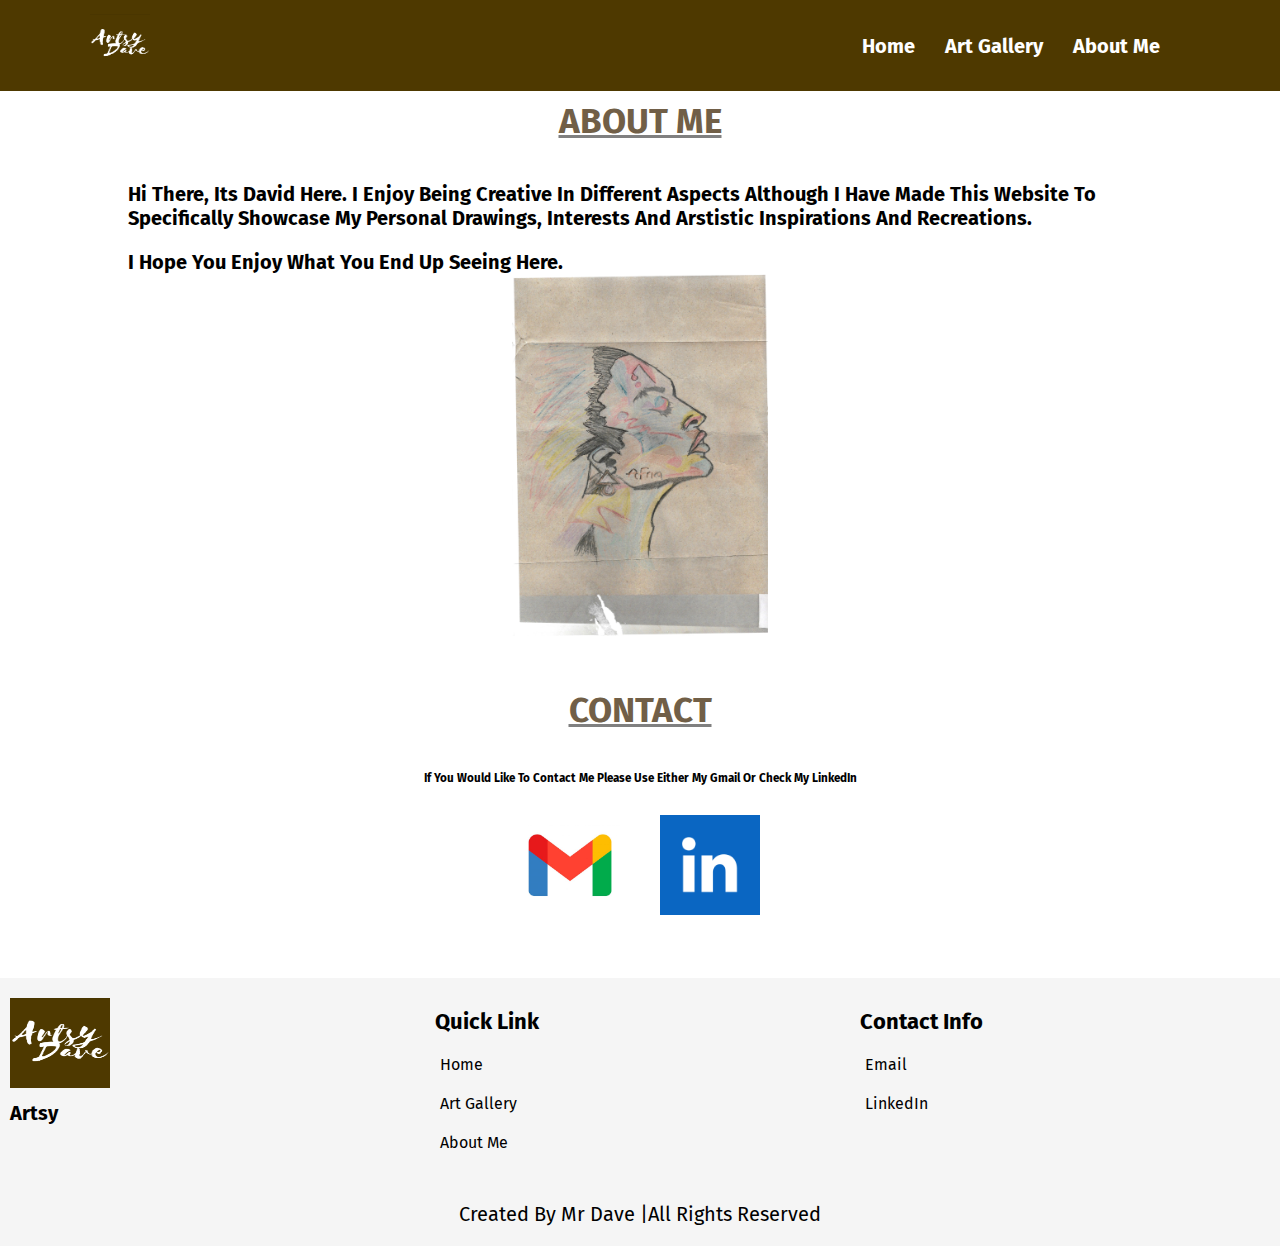
==== aboutus.html @ 4e675ef7 "Add files via upload" ====
<!DOCTYPE html>
<html lang="en"> 
<head>
    <meta charset="UTF-8">
    <meta name="viewport" content="width=device-width=device-width" >
    <meta http-equiv="X-UA-Compatible" content="ie=edge">
    <title > About Me </title>
    <link rel="stylesheet" href="style.css"> 
</head>
<body>
     <!-- Navigation section start here  -->
     <header class="navigator">
        <div class="logoContent">
            <a href="index.html" class="logo"><img src="img/artlogo.JPG" alt=""></a>
        </div>
        <button class="hamburger">&#9776;</button> <!-- Hamburger menu button -->
        <nav class="navbar">
            <a href="index.html">Home</a>
            <a href="gallery.html">Art Gallery</a>
            <a href="aboutus.html">About Me</a>
        </nav>
    </header>
    <!-- Navigation section end here  -->

    <!-- About me starts here  -->
    <section class="about-section">
        <div class="about-container">
            <div class="abouttitle">
                <h2> About Me</h2>     
            </div>
            <div class="about-content">
                <div class="aboutarticle">
                    <h3> Hi there, its David Here. I enjoy being creative in different aspects although I have made this website to specifically
                        showcase my personal drawings, interests and arstistic inspirations and recreations.
                    </h3>
                    <h4>I hope you enjoy what you end up seeing here.  </h4>
                </div>
            </div>
            <div class="about-image">
                <img src="img/aboutme.jpg" alt="A Mama Africa illustrative concept ">
            </div>

            <div class="abouttitle">
                <h2> Contact </h2>     
            </div>
    
            <!-- New h3 and image links start here -->
            <div class="aboutwrd">
                <h3>If you would like to contact me please use either my Gmail or check my LinkedIn </h3>
            </div>
            
            <div class="contact-images">
                <a href="mailto:doyatunde14@gmail.com">
                    <img src="img/Gmail.jpeg" alt="Gmail" class="contact-icon">
                </a>
                <a href="https://www.linkedin.com/in/davidoyatunde" target="_blank">
                    <img src="img/LinkedIn.png" alt="LinkedIn" class="contact-icon">
                </a>
            </div>

        </div>
    </section>
    <!--About me ends here  -->
    
   <!-- footer section start here  -->
   <footer class="footer" id="contact">
    <div class="box-container">
        <div class="mainBox">
            <div class="content">
                <a href="index.html"><img src="img/artlogo.JPG" alt=""></a>  
            </div>
            <h1>Artsy</h1>
        </div>
        <div class="box">
            <h3>Quick link</h3>
            <a href="index.html"> <i class="fas fa-arrow-right"></i>Home</a>
            <a href="gallery.html"> <i class="fas fa-arrow-right"></i>Art Gallery</a>
            <a href="aboutus.html"> <i class="fas fa-arrow-right"></i>About Me</a>
        </div>

        <div class="box">
            <h3>Contact Info</h3>
            <a href="mailto:doyatunde14@gmail.com"> 
                <i class="fas fa-envelope"></i> Email 
            </a>
            <a href="https://www.linkedin.com/in/davidoyatunde" target="_blank"> 
                <i class="fab fa-linkedin"></i> LinkedIn 
            </a>
        </div>
    </div>
    <div class="credit">
        Created by <span>Mr Dave </span> |all rights reserved 
    </div>
    
</footer>
<!--Footer ends here-->
<script src="script.js"></script>
</body>
</html>
---- style.css ----
@import url('https://fonts.googleapis.com/css2?family=Crete+Round&family=Dancing+Script:wght@700&family=Fira+Sans:wght@500&family=Rubik+Glitch&display=swap');

*{
    font-family: 'Fira Sans', sans-serif;
    margin: 0; 
    padding: 0;
    box-sizing: border-box;
    outline: none;
    border: none;
    text-decoration: none;
    text-transform: capitalize;
    transition: .1s linear;
}

html{
    font-size: 62.5%;   
    scroll-padding-top: 1rem;
    scroll-behavior: smooth;
    background-color: #fff;
}


/* Navigation bar Styling starts here*/
.navigator {
    top: 0;
    right: 0;
    left: 0;
    font-family: 'Anton', sans-serif;
    background-color: rgba(78,57,0,255); 
    display: flex;
    align-items: center;
    justify-content: space-between;
    position: fixed;
    padding: 1.4rem 7%;
    z-index: 999;
}

.navigator .logoContent {
    display: flex;
    align-items: center;
}

.navigator .logoContent .logo img {
    height: 6rem;   
    width: 60px;
}

.navigator .navbar {
    display: flex;
}

.navigator .navbar a {
    font-size: 2rem;
    margin-right: 3rem;
    color: white;
    font-weight: bold;
}

.navigator .navbar a:hover {
    border-bottom: .2rem solid white;
    padding-bottom: .5rem;
}

/* Hide the hamburger menu by default */
.hamburger {
    display: none;
}

/* Responsive Design for Navbar */
@media (max-width: 768px) {
    .navigator {
        padding: 1rem 5%;
    }

    .navigator .navbar {
        display: none; /* Hide the navbar links initially on smaller screens */
        flex-direction: column;
        position: absolute;
        top: 100%;
        left: 0;
        width: 100%;
        background-color: rgba(78,57,0,255);
    }

    .navigator .navbar a {
        margin-right: 0;
        padding: 1rem;
        border-bottom: 1px solid rgba(255, 255, 255, 0.1);
    }

    .navigator .navbar.active {
        display: flex; /* Display navbar links when active class is added */
    }

    /* Show the hamburger menu only on smaller screens */
    .hamburger {
        display: block;
        cursor: pointer;
        font-size: 7rem;
        color: white;
        background: none;
        border: none;
    }
}

/* Navigation bar Styling Ends here*/

/* Home page section Styling starts here*/
.main{
    top: 0;
    right: 0;
    left: 0;
    position: relative;
    width: 100%;
    min-height: 90vh;
    display: flex;
    flex-direction: column;
    justify-content:center;
    background-color: white;
    background-position: inherit;
    background-size: cover;
}

.homeContent{
    max-width: 1000px;
    margin: 100px 70px;
}

.homeContent .intro h2{
    color: rgba(78,57,0,255); 
    font-size: 55px;
    text-transform: uppercase;
    font-weight: 800;
    letter-spacing: 3px;
    line-height: 60px;
    margin-bottom: 10px;
    text-shadow: 2px 2px white;
}
.homeContent .intro span{
    color: rgb(160, 158, 158);
    font-size: 55px ;
    font-weight: 500;
    text-shadow: 2px 2px rgb(23, 23, 23);
    margin-bottom: 10rem;
}

.homeContent p{
    font-size: 1.8rem;
    line-height: 2;
    margin-bottom: 4rem;
}

.homeContent .intro-btn{
    height: 3rem;
}

.homeContent .intro-btn .button{
    color: white;
    background-color: rgb(160, 158, 158);
    font-size: 2rem;
    text-decoration: none;
    text-transform: uppercase;
    font-weight: 700;
    letter-spacing: 2px;
    padding: .7rem 2.4rem;
    border-radius: 10px;
    transition: 0.5s;
    transition-property: background;
}

.homeContent .intro-btn .button:hover{
    background: rgb(113, 95, 71); /* This will highlight the given color when the mouse touches the button*/
}

/* Home page section Styling Ends here*/

/* Home page About section Styling starts here*/
/* General container styling */
.about-me-section {
    padding: 2rem 5%;
    font-family: 'Anton', sans-serif;
    background-color: #f9f9f9;
}

.about-me-container {
    display: flex;
    align-items: center;
    justify-content: center; /* Center content horizontally */
    gap: 2rem;
    flex-wrap: wrap;
    background: #fff;
    border-radius: .5rem;
    box-shadow: 0 .5rem 1rem rgba(0, 0, 0, .1);
    overflow: hidden;
    max-width: 900px; /* Set a max-width to control the container width */
    margin: 0 auto; /* Center the container horizontally */
    height: 700px; /* Increase the height of the container */
}

/* Image container styling */
.slideshow-container {
    flex: 1 1 40%; /* Adjust width relative to the container */
    position: relative;
    overflow: hidden; /* Ensure no overflow for the slideshow */
    height: 100%; /* Full height of the container */
}

/* Hide all slides by default */
.slide {
    display: none;
    width: 100%; /* Ensure slides take up full container width */
    height: 100%; /* Ensure slides take up full container height */
}

/* Style the images */
.slide img {
    width: 100%;
    height: 100%;
    object-fit: cover; /* Ensure images cover the entire container */
    border-radius: .5rem; /* Maintain existing border-radius */
    box-shadow: 0 .5rem 1rem rgba(0,0,0,.1); /* Maintain existing box-shadow */
}

/* Fading animation */
.fade {
    animation-name: fade;
    animation-duration: 1.5s;
}

@keyframes fade {
    from { opacity: .4; }
    to { opacity: 1; }
}

/* Text container styling */
.about-me-text {
    flex: 1 1 50%; /* Adjust width relative to the container */
    padding: 2rem;
    font-size: 1rem;
    color: #333;
    height: 100%; /* Full height of the container */
    display: flex;
    flex-direction: column;
    justify-content: center; /* Center content vertically */
    background-color: cornsilk;
}

.about-me-text h2 {
    font-size: 2.5rem;
    color: #333;
    margin-bottom: 1rem;
}

.about-me-text p {
    color: #666;
    line-height: 3.6;
    margin-bottom: 1rem;
}

/* Button styling */
.about-me-text .btn {
    display: inline-block;
    padding: .5rem 1.5rem;
    background-color: rgb(113, 95, 71);
    color: white;
    text-decoration: none;
    text-transform: uppercase;
    font-weight: 700;
    letter-spacing: 2px;
    border-radius: 10px;
    transition: background 0.3s;
    margin-top: 1rem;
    text-align: center;
    width: 100px;
}

.about-me-text .btn:hover {
    background: rgb(95, 95, 95);
}



/* Responsive adjustments */
@media (max-width: 768px) {
    .about-me-container {
        flex-direction: column;
        max-width: 85%; /* Adjust for mobile screens */
        height: auto; /* Allow height to adjust automatically */
    }

    .slide img {
        width: 100%;
        height: 100%;
        object-fit: cover; /* Ensure images cover the entire container */
        border-radius: .5rem; /* Maintain existing border-radius */
        box-shadow: 0 .5rem 1rem rgba(0,0,0,.1); /* Maintain existing box-shadow */
    }

    .slideshow-container {
        height: 200px; /* Adjust height for mobile devices */
    }

    .about-me-text {
        padding: 1rem;
        text-align: center;
        width: 100%;
        height:100%;
    }

    .about-me-text h2 {
        font-size: 1.5rem;
    }

    .about-me-text p {
        font-size: 0.9rem;
    }

    .about-me-text .btn {
        font-size: 0.9rem;
        margin-left: auto;  /* Center horizontally */
        margin-right: auto; 
    }
}

/* Home page About section Styling Ends here*/


/*About us Styling section*/
.about{
    padding: 2rem 9% 100px;
    font-family: 'Anton', sans-serif;
}
.abouthead h2{
    text-align: center;
    font-size: 4rem;
    color:#333;
    padding:1rem;
    margin:2rem 0;
    background:rgba(78, 83, 105, 0.05);
}

.about .row{
    display: flex;
    align-items: center;
    gap:2rem;
    flex-wrap: wrap;
    padding:2rem 0;
    padding-bottom: 3rem;
}

.about .row .about-container{
    flex:1 1 40rem;
    position: relative;
}

.about .row .about-container img{
    width:100%;
    border:1.5rem solid #fff;
    border-radius: .5rem;
    box-shadow: 0 .5rem 1rem rgba(0,0,0,.1);
    height: 100%;
    object-fit: cover;
}

.about .row .about-container h3{
    position: absolute;
    top:50%; transform: translateY(-50%);
    font-size: 3rem;
    background:#fff;
    width:100%;
    padding:1rem 2rem;
    text-align: center;
    mix-blend-mode: screen;
}

.about .row .aboutcontent{
    flex:1 1 40rem;
}

.about .row .aboutcontent h3{
    font-size: 3rem;
    color:#333;
}

.about .row .aboutcontent p{
    font-size: 1.5rem;
    color:#999;
    padding:.5rem 0;
    padding-top: 1rem;
    line-height: 1.5;
}

.aboutcontent .about-btn{
    height: 2rem;
    padding-top: 20px;
}

.aboutcontent .about-btn .button{
    color: white;
    background-color:rgb(113, 95, 71);;
    font-size: 1rem;
    text-decoration: none;
    text-transform: uppercase;
    font-weight: 700;
    letter-spacing: 2px;
    padding: .7rem 2.4rem;
    border-radius: 10px;
    transition: 0.5s;
    transition-property: background;
}

.aboutcontent .about-btn .button:hover{
    background: rgb(95, 95, 95); /* This will highlight the given color when the mouse touches the button*/
}

.about .row .about-container {
    flex: 1 1 40rem;
    position: relative;
    overflow: hidden; /* Ensure no overflow for the slideshow */
}
/* About Me Ends here  */

/* Gallery Page Styling Starts here  */
.galcontainer{
    max-width: 150%;
    margin: 2px auto;
    padding: 100px 10% 200px;
  }
  
.galcontainer .galname{
    font-size: 40px;
    border-radius: 5px;
    margin-bottom: 10px;
    text-align: center;
    text-decoration: underline grey;
    padding: 15px;
}

.galcontainer .galname h3{
    color: black ;
}

.galcontainer .galname span{
    color: rgb(113, 95, 71) ;
}
.galcontainer .gallery-images{
    columns:3 250px;
    gap:15px;
}
  
.galcontainer .gallery-images img{
    margin-bottom: 10px;
    width: 100%;
    /*height: 300px;*/
}
/* Gallery Page Styling Ends here */

/* The About me page Styling Starts here */
.about-section{
    width: 100%
}

.about-section .about-container{
    width: 80%;
    display: block;
    margin:0px auto;
    padding: 50px 0px;
}

.about-container .abouttitle{
    width: 100%;
    text-align: center;
    margin-bottom: 40px;
}

.about-container .abouttitle h2{
    text-transform: uppercase;
    font-size: 35px;
    padding-top: 50px;
    color: rgb(113, 95, 71) ;
    text-decoration: underline gray;
}

.about-container{
    width: 55%;
}

.about-container .about-image{
    display: block;
    margin-left: auto;
    margin-right: auto;
    width: 25%;
}

.about-image img{
    width:100%;
    height: auto;
}

.about-content .aboutarticle h3{
    color: black;
    font-size: 20px;
}

.about-content .aboutarticle h4{
    margin-top: 20px;
    color: black;
    font-size: 20px;
}

.aboutwrd {
    text-align: center; /* Centers the text horizontally */
    margin-top: 20px; /* Adds space above the element */
}

.contact-images {
    display: flex;
    justify-content: center;
    gap: 20px; /* Space between the images */
    margin-top: 20px;
}

.contact-icon {
    border:  rgb(113, 95, 71); /* Border color */
    border-radius: 5px;
    padding: 10px;
    width: 120px; /* Fixed width */
    height: 120px; /* Fixed height */
    object-fit: cover; /* Ensures image covers the box while maintaining aspect ratio */
    transition: transform 0.3s ease;
}

.contact-icon:hover {
    transform: scale(1.1); /* Slight zoom effect on hover */
}
/* The About me page Styling Ends here */

.footer {
    background-color: whitesmoke;
    background-size: cover;
    background-position: center center;
}
.footer .box-container{
    display: grid;
    grid-template-columns: repeat(auto-fit, minmax(25rem, 1fr));
    gap: 1.5rem;
    padding: 2rem 1rem;
}
.footer .box-container .mainBox .content{
    display: flex;
    align-items: center;
    margin-bottom: 1rem;
}

.footer .box-container .mainBox .content img{
    width: 100px;
    height: 90px;
}

.footer .box-container .mainBox .content h1{
    font-size: 2rem;
    color: black;

}
.footer .box-container .mainBox p{
    font-size: 1.7rem;
    line-height: 1.3;
    margin-bottom: 2rem;
}
.footer .box-container .box h3{
    font-size: 2.2rem;
    color: black;
    padding: 1rem 0;
}
.footer .box-container .box a{
    display: block;
    font-size: 1.6rem;
    color: black;
    padding: 1rem 0;
}
.footer .box-container .box a i{
    padding-right: .5rem;
    color: black;
}
.footer .box-container .box a:hover i{
    padding-right: 2rem;
}

.footer .credit{
    font-size: 2rem;
    margin-top: 2rem;
    padding-bottom: 2rem;
    color: black;
    text-align: center;   
}
/* Footer and CSS Style Ends Here*/

/* Lightbox styling */
.lightbox {
    display: none; /* Hidden by default */
    position: fixed; /* Stay in place */
    z-index: 10; /* Sit on top */
    padding-top: 90px; /* Location of the box */
    left: 0;
    top: 0;
    width: 100%; /* Full width */
    height: 100%; /* Full height */
    overflow: auto; /* Enable scroll if needed */
    background-color: rgba(0, 0, 0, 0.9); /* Black with opacity */
}

.lightbox-content {
    margin: auto;
    margin-top: 40px;
    display: block;
    max-width: 80%; /* Limit the width of the image */
    max-height: 87%; /* Limit the height of the image */
    box-shadow: 0px 4px 15px rgba(0, 0, 0, 0.3); /* Optional: Add a shadow for a better visual effect */
}

/* Lightbox caption styling */
.lightbox-caption {
    color: #fff;
    font-size: 18px;
    text-align: center;
    padding: 10px 0;
    font-family: Arial, sans-serif;
    max-width: 80%;
    margin: 0 auto;
}

.close {
    position: absolute;
    top: 55px;
    right: 35px;
    color: #fff;
    font-size: 40px;
    font-weight: bold;
    transition: 0.3s;
    cursor: pointer;
}

.close:hover,
.close:focus {
    color: #bbb;
    text-decoration: none;
    cursor: pointer;
}

/* Add animation (optional) */
@keyframes zoom {
    from { transform: scale(0); } 
    to { transform: scale(1); }
}

.lightbox-content {
    animation-name: zoom;
    animation-duration: 0.6s;
}

/* media queries for web responsive */
@media (max-width:991px){
    html{
        font-size: 40%;
    }
    .navigator{
        padding: 1.3rem 1rem;
    }
    .main{
        margin-top: -50px;
    }
    .main .homeContent{
        max-width: 1000px;
        margin-left: 100px;
        padding-top: 0;
        width: 80%;
    }
}
@media (max-width:768px) {
    .main{
        margin-top: -100px;
    }
    .main .homeContent{
        max-width: 1000px;
        padding: 0;
        margin-left: 50px;
        margin-right: 50px;
        margin-top: -700px;
        margin-bottom: -700px;
    }
    .about-section{
        font-size: 40%;
    }
}

@media (max-width:600px){
    html{
        font-size: 30%;
    }
    .main .homeContent{
        max-width: 1000px;
        padding: 0;
        margin-left: 50px;
        margin-right: 50px;
        margin-top: -700px;
        margin-bottom: -700px;
    }
    .about-section{
        font-size: 40%;
    }
}
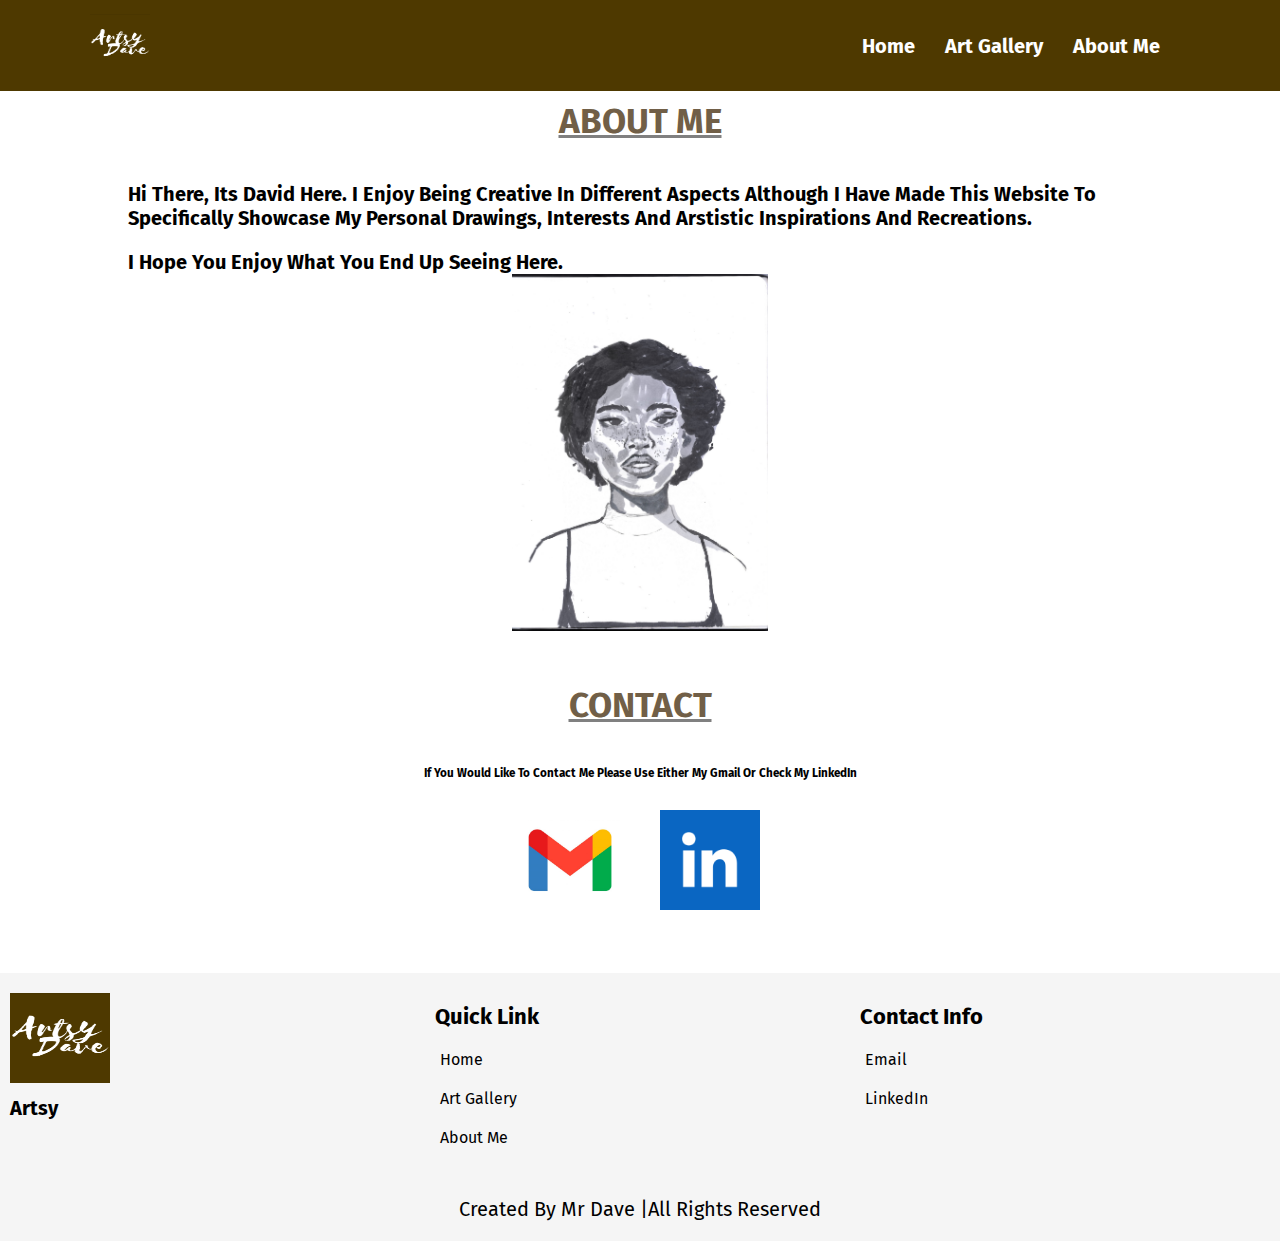
==== commit 4ea505a4: "Add files via upload" ====
--- a/aboutus.html
+++ b/aboutus.html
@@ -37,7 +37,7 @@
                 </div>
             </div>
             <div class="about-image">
-                <img src="img/aboutme.jpg" alt="A Mama Africa illustrative concept ">
+                <img src="img/draw7.jpg">
             </div>
 
             <div class="abouttitle">
--- a/style.css
+++ b/style.css
@@ -291,7 +291,6 @@
     .slide img {
         width: 100%;
         height: 100%;
-        object-fit: cover; /* Ensure images cover the entire container */
         border-radius: .5rem; /* Maintain existing border-radius */
         box-shadow: 0 .5rem 1rem rgba(0,0,0,.1); /* Maintain existing box-shadow */
     }
